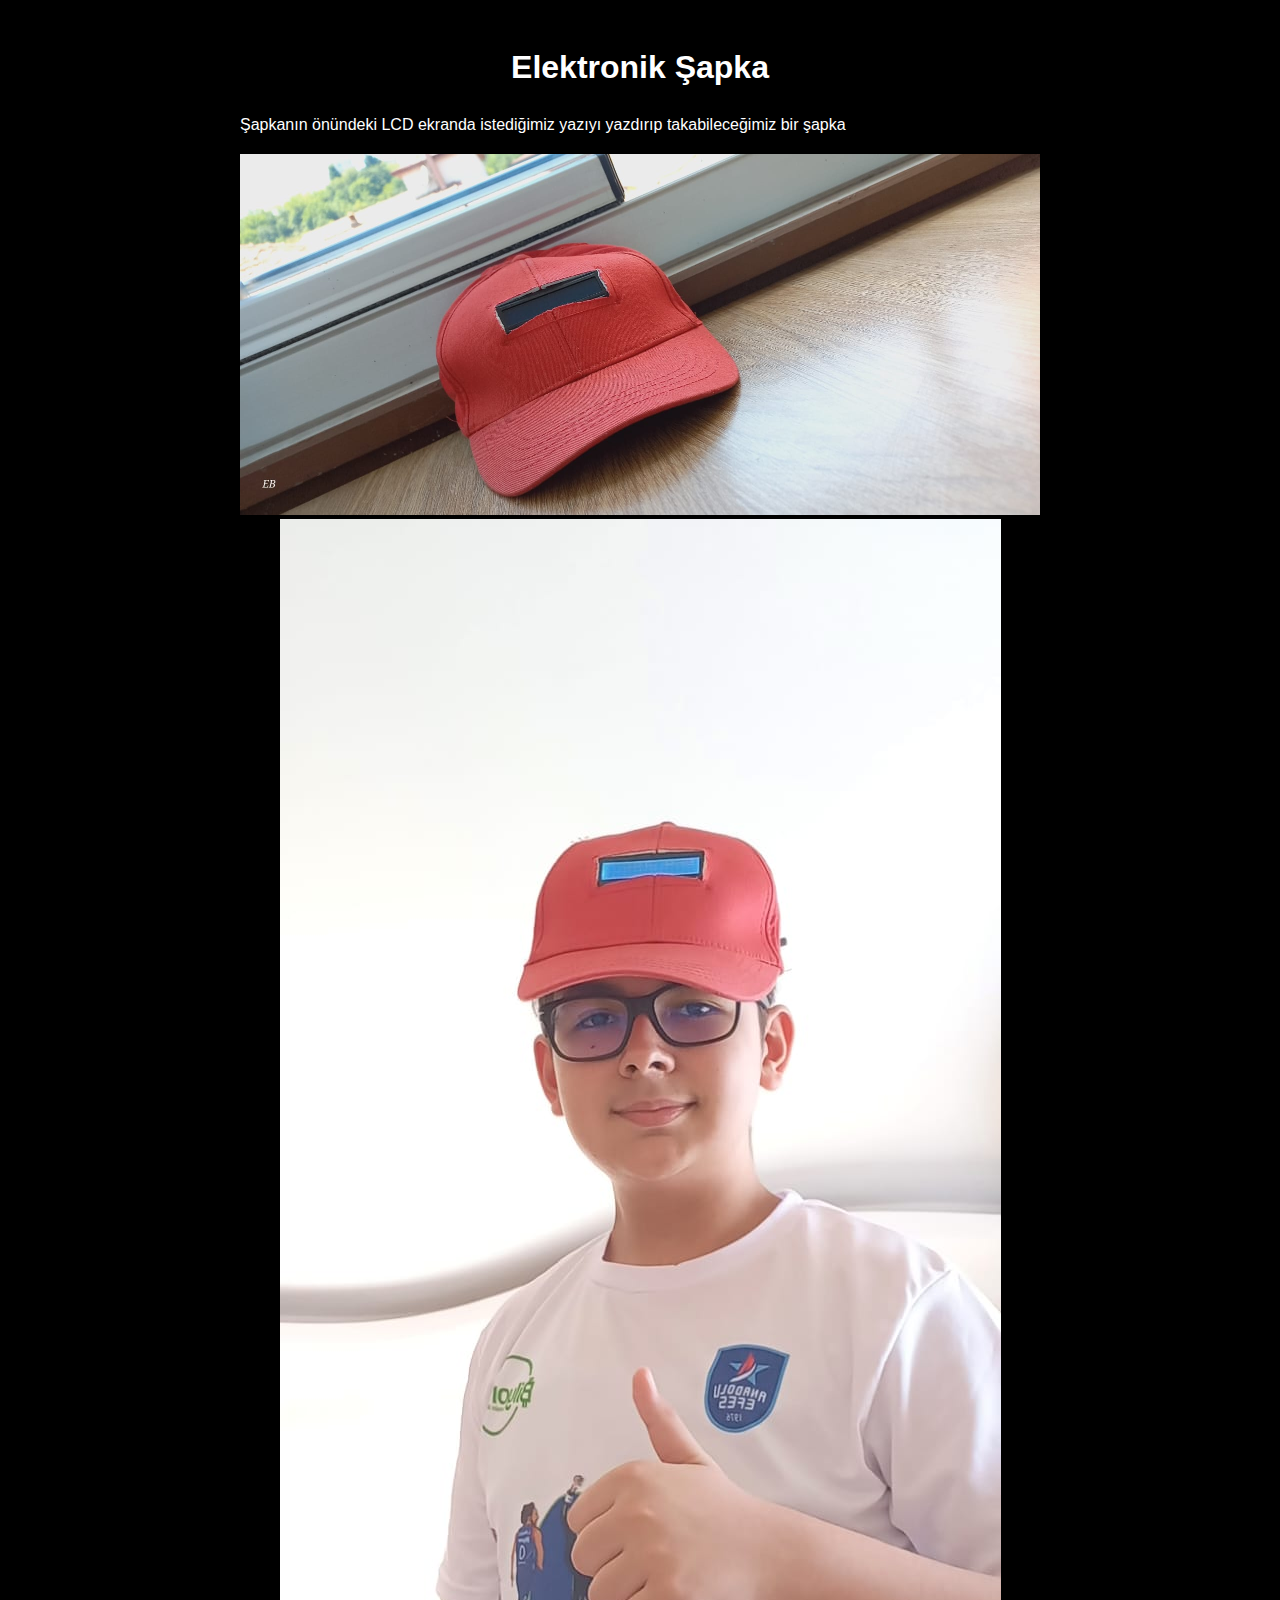
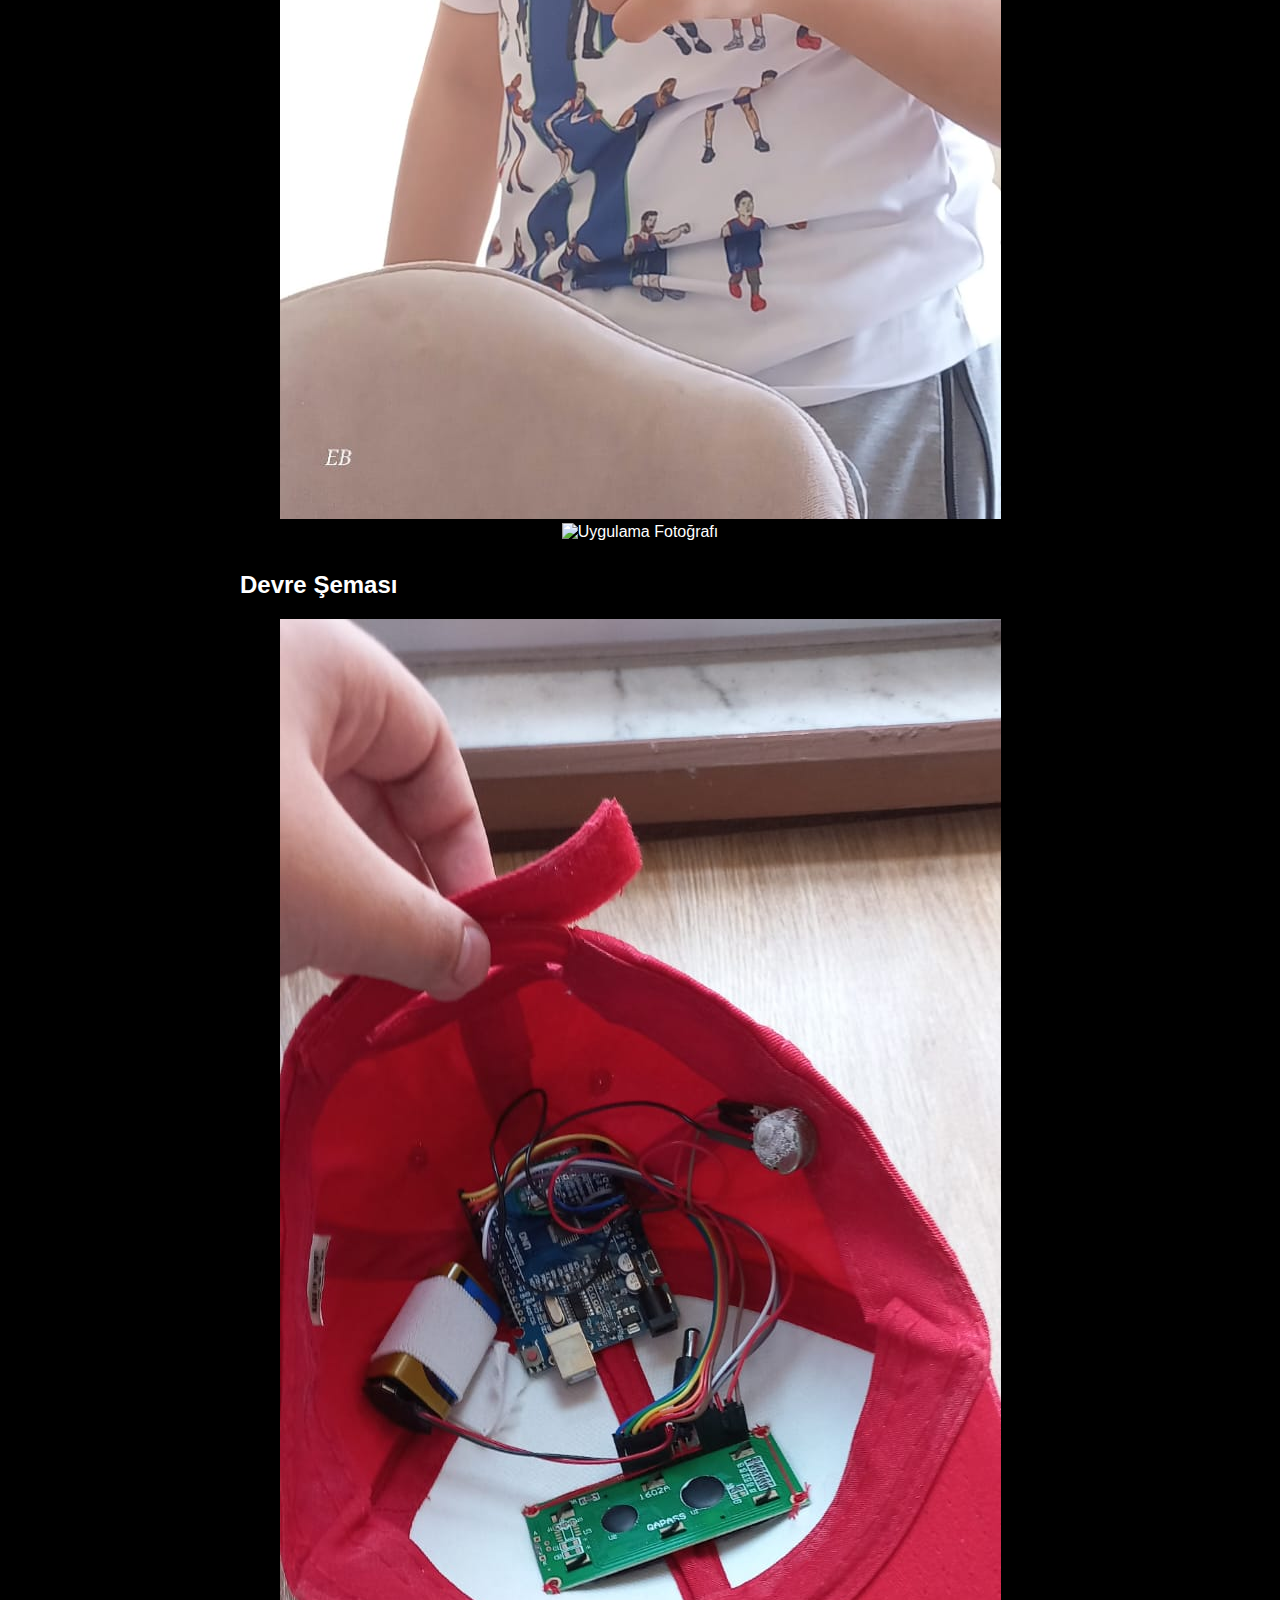
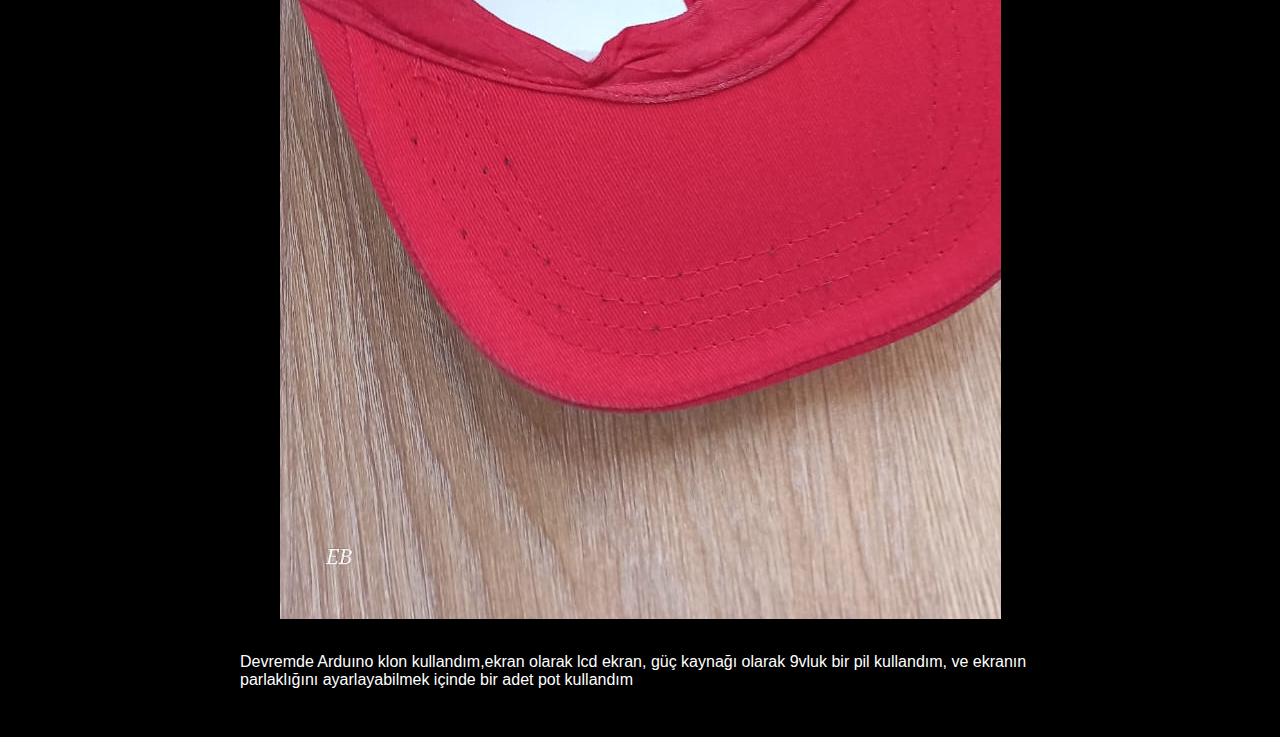
==== sapka.html @ dfb8adaa "Add files via upload" ====
<!DOCTYPE html>
<html>
<head>
  <title>Ürün Açıklama</title>
  <style>
    body {
      background-color: black;
      color: white;
      font-family: Arial, sans-serif;
    }
    
    .container {
      max-width: 800px;
      margin: 0 auto;
      padding: 20px;
    }
    
    h1 {
      color: white;
      text-align: center;
      margin-bottom: 30px;
    }
    
    p {
      margin-bottom: 20px;
    }
    
    .image {
      text-align: center;
      margin-bottom: 30px;
    }
    
    img {
      max-width: 100%;
    }
  </style>
</head>
<body>
  <div class="container">
    <h1>Elektronik Şapka</h1>

    <p>
        Şapkanın önündeki LCD ekranda istediğimiz yazıyı yazdırıp takabileceğimiz bir şapka
      </p>
    
    <div class="image">
      <img src="resimler/buyukanne.jpg" alt="Uygulama Fotoğrafı"> <img src="resimler/uzerimde.jpg" alt="Uygulama Fotoğrafı"><img src="resimler/parlaklı ekran.jpg" alt="Uygulama Fotoğrafı">
    </div>
    
   
    
    <h2>Devre Şeması</h2>

    <div class="image">
        <img src="resimler/sapka_devere.jpg" alt="Uygulama Fotoğrafı">
      </div>
    <p>
      Devremde Arduıno klon  kullandım,ekran olarak lcd ekran, güç kaynağı olarak 9vluk bir pil kullandım, ve ekranın parlaklığını ayarlayabilmek içinde bir adet pot kullandım
    </p>
  </div>
</body>
</html>
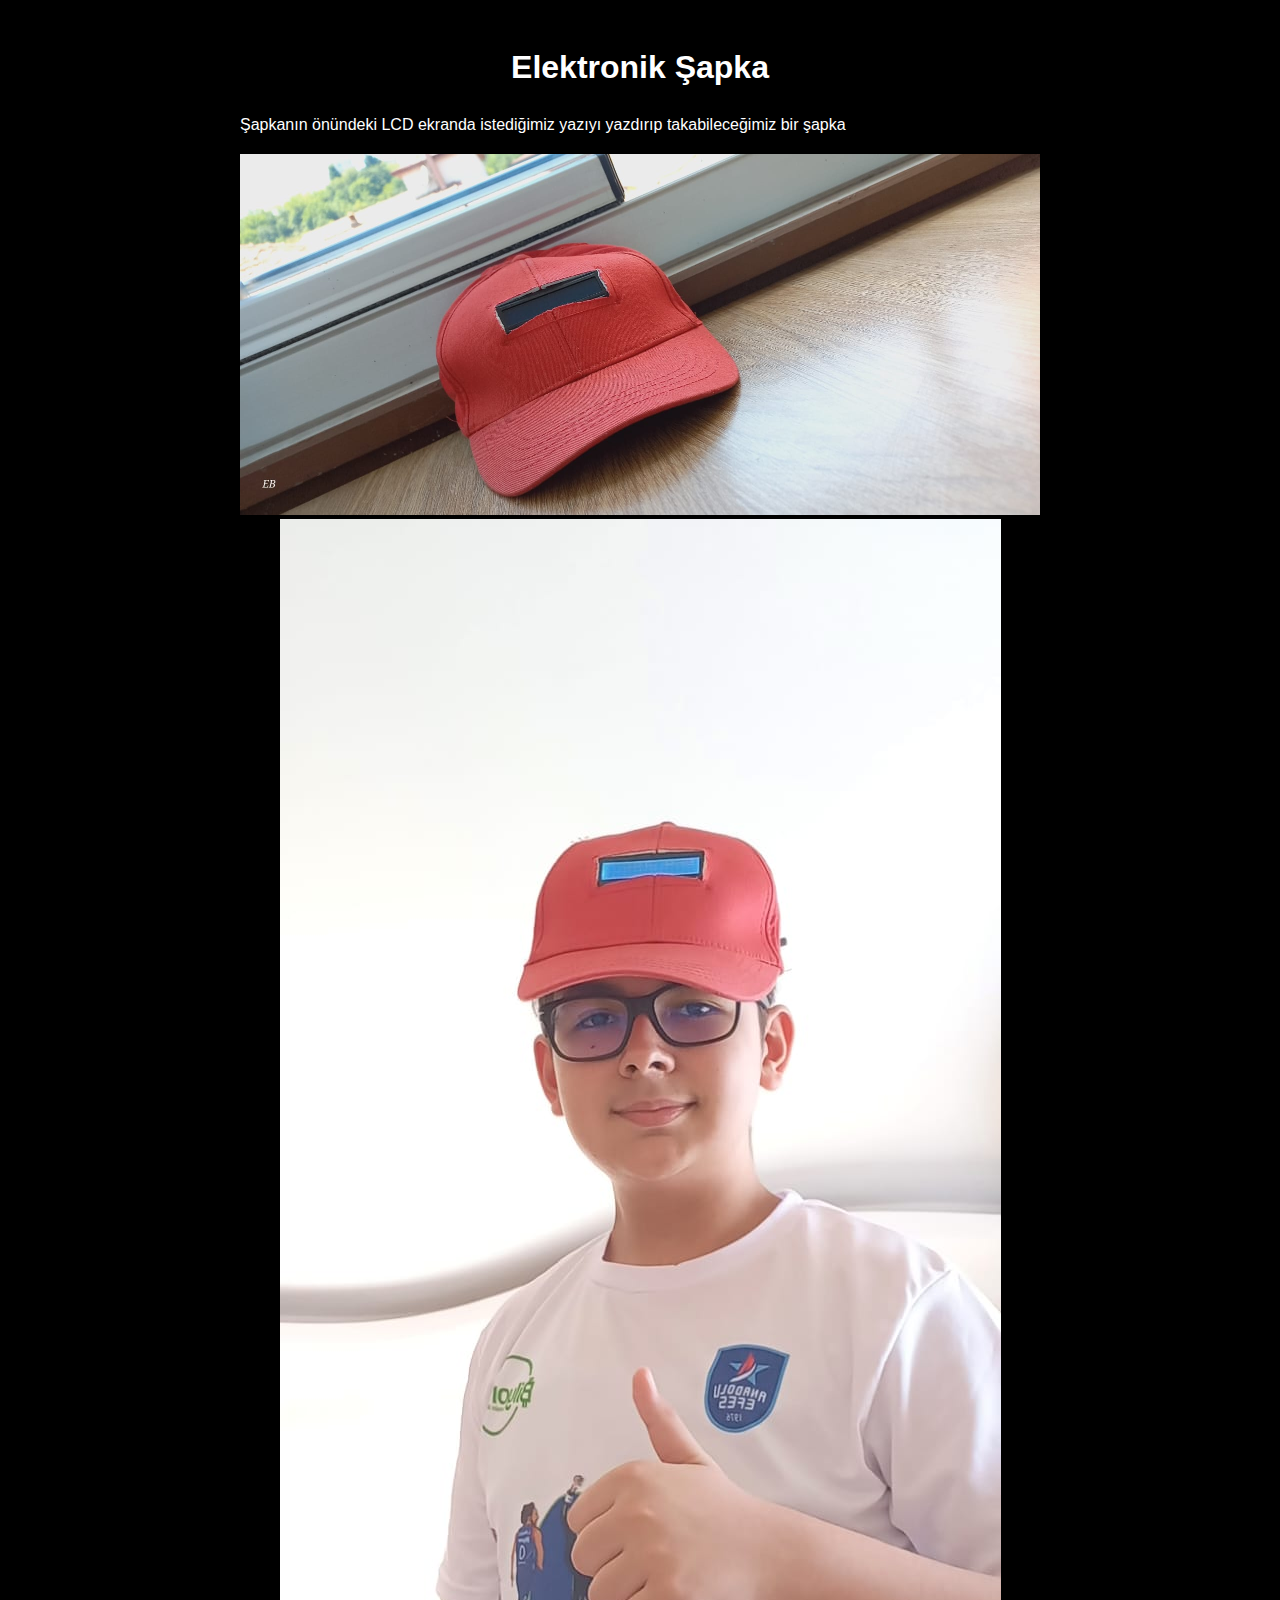
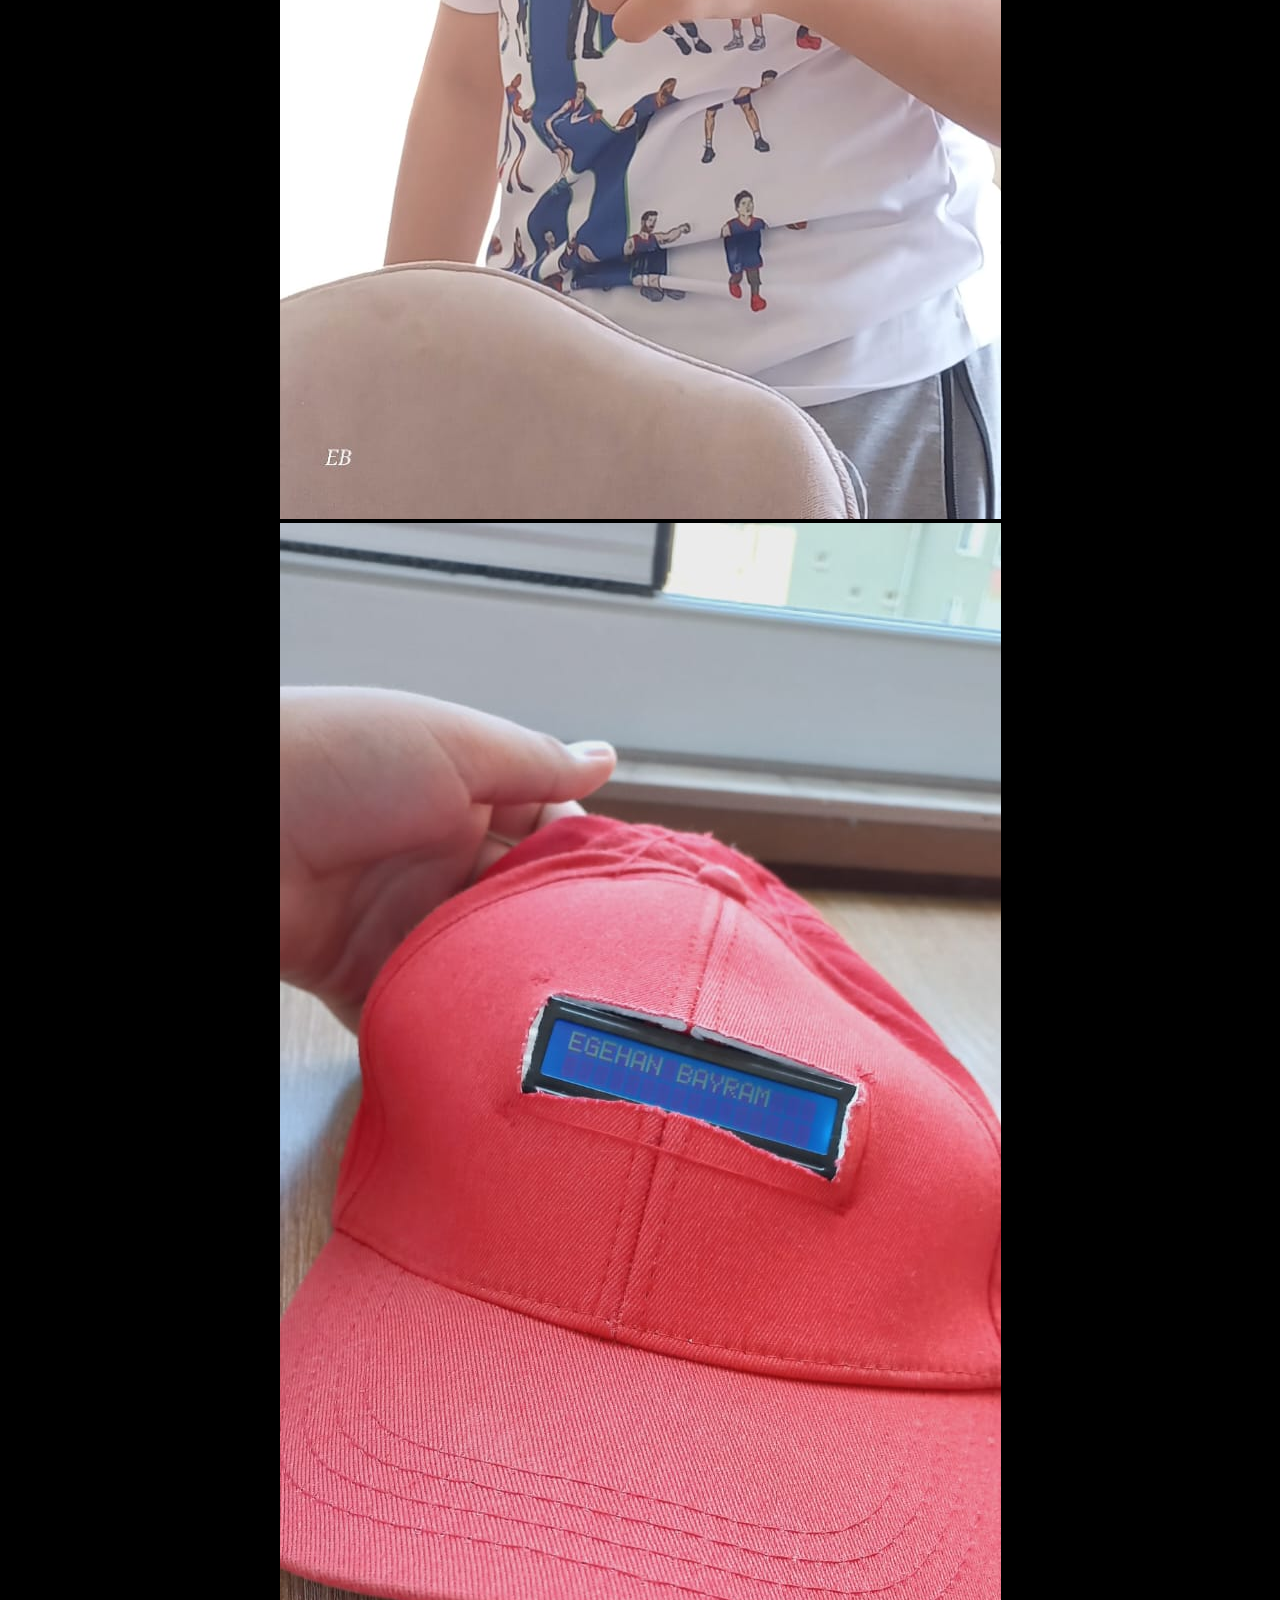
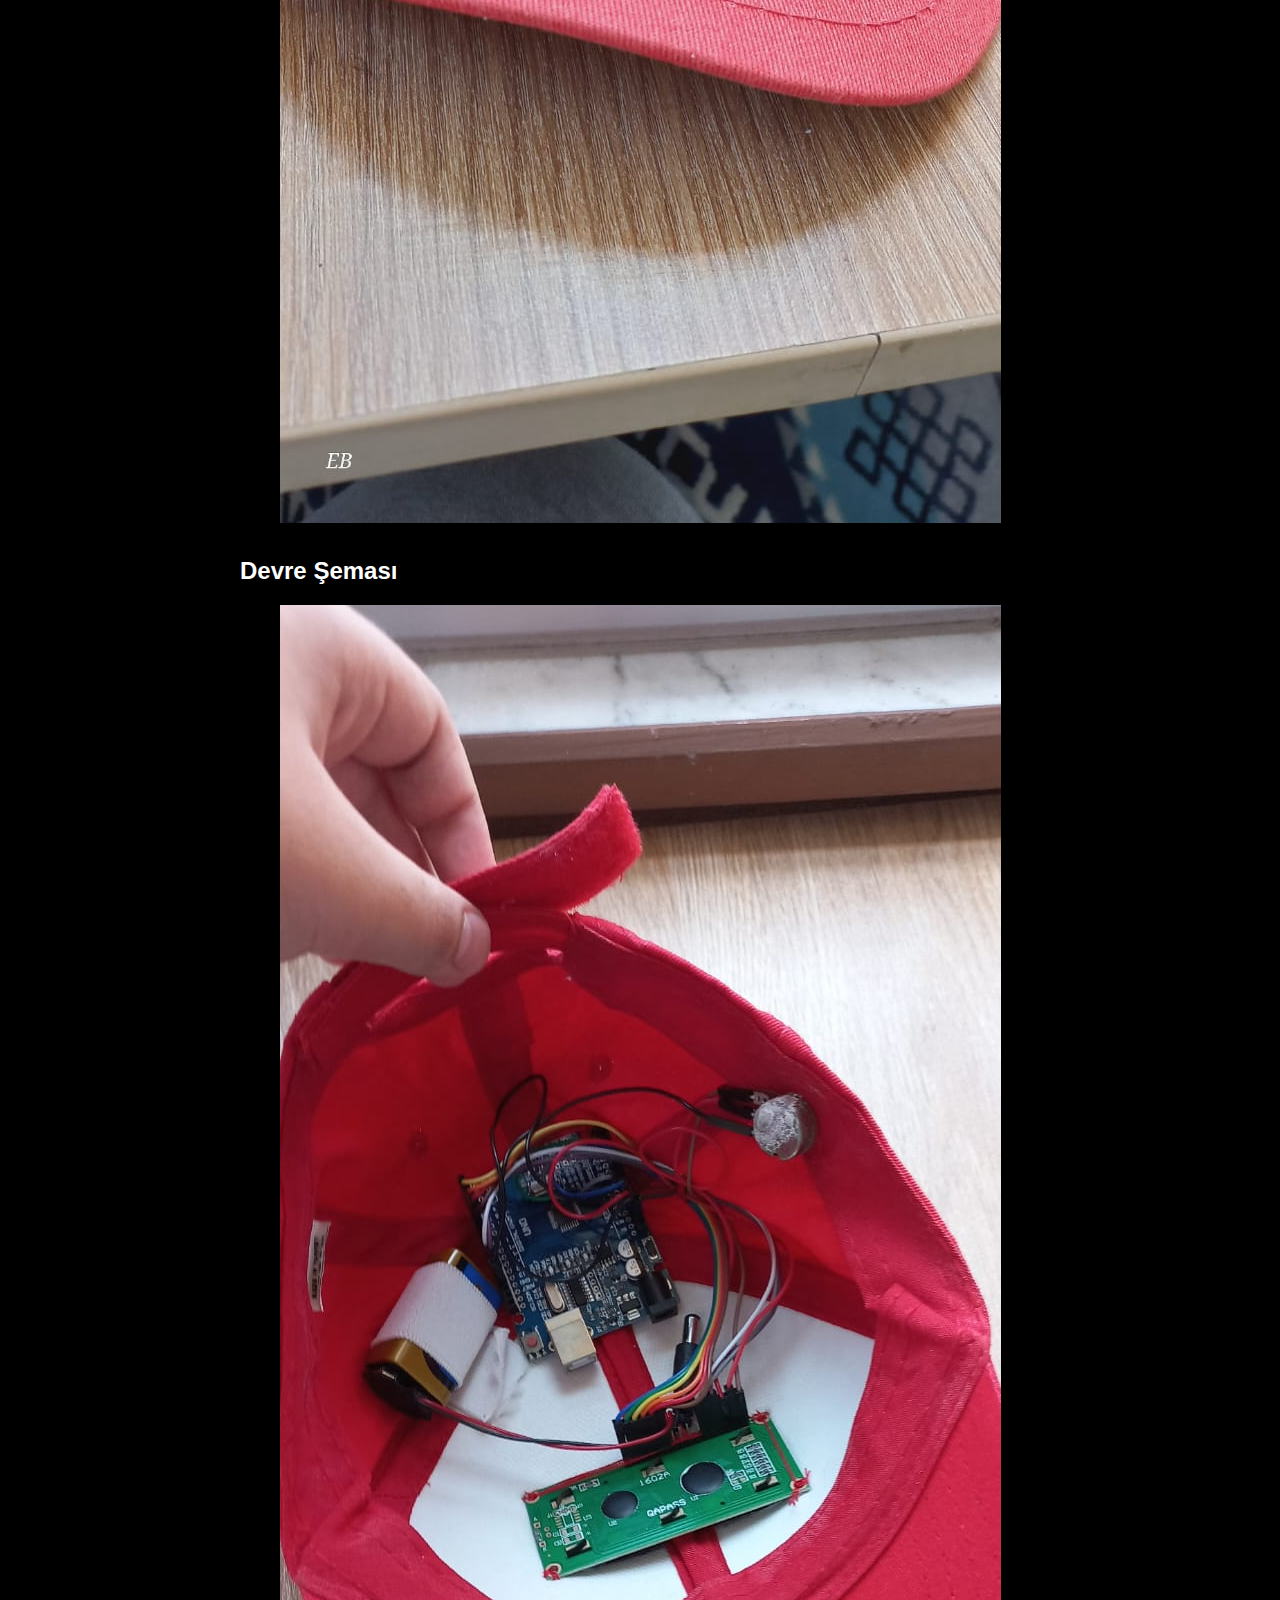
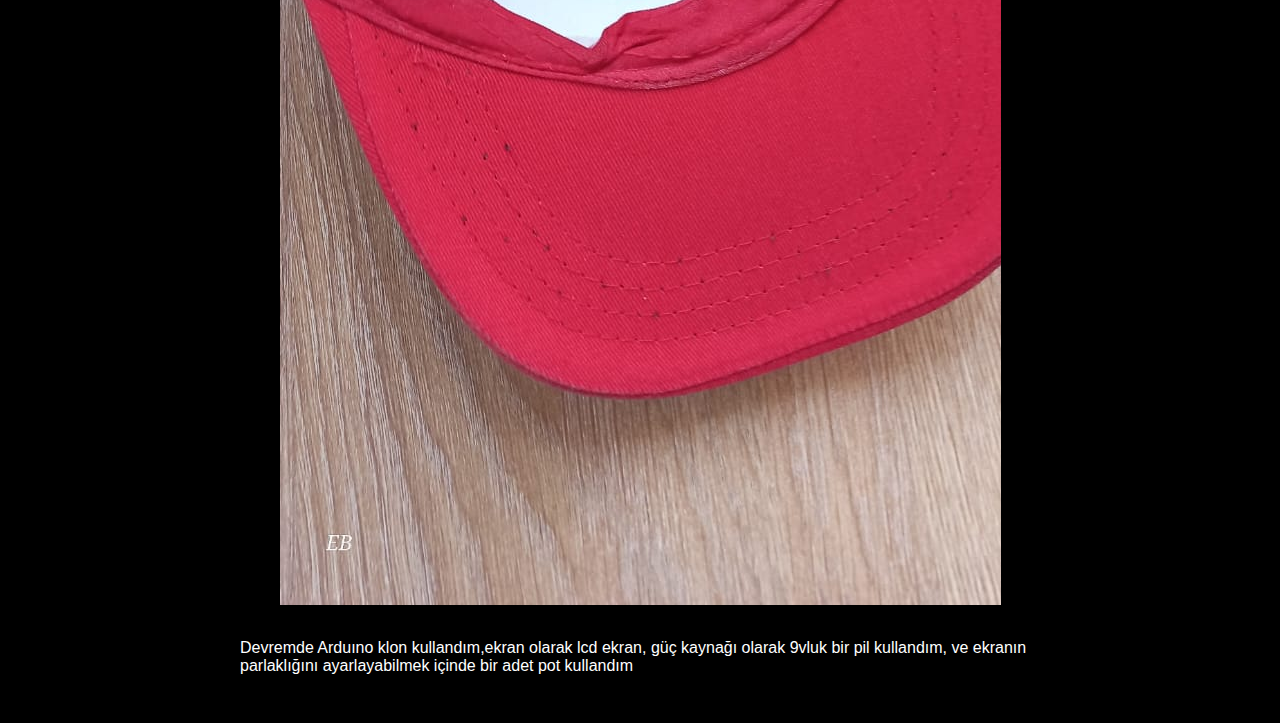
==== commit d999dc79: "Update sapka.html" ====
--- a/sapka.html
+++ b/sapka.html
@@ -44,7 +44,7 @@
       </p>
     
     <div class="image">
-      <img src="resimler/buyukanne.jpg" alt="Uygulama Fotoğrafı"> <img src="resimler/uzerimde.jpg" alt="Uygulama Fotoğrafı"><img src="resimler/parlaklı ekran.jpg" alt="Uygulama Fotoğrafı">
+      <img src="resimler/buyukanne.jpg" alt="Uygulama Fotoğrafı"> <img src="resimler/uzerimde.jpg" alt="Uygulama Fotoğrafı"><img src="parlaklı ekran.jpg" alt="Uygulama Fotoğrafı">
     </div>
     
    
@@ -59,4 +59,4 @@
     </p>
   </div>
 </body>
-</html> +</html> 
